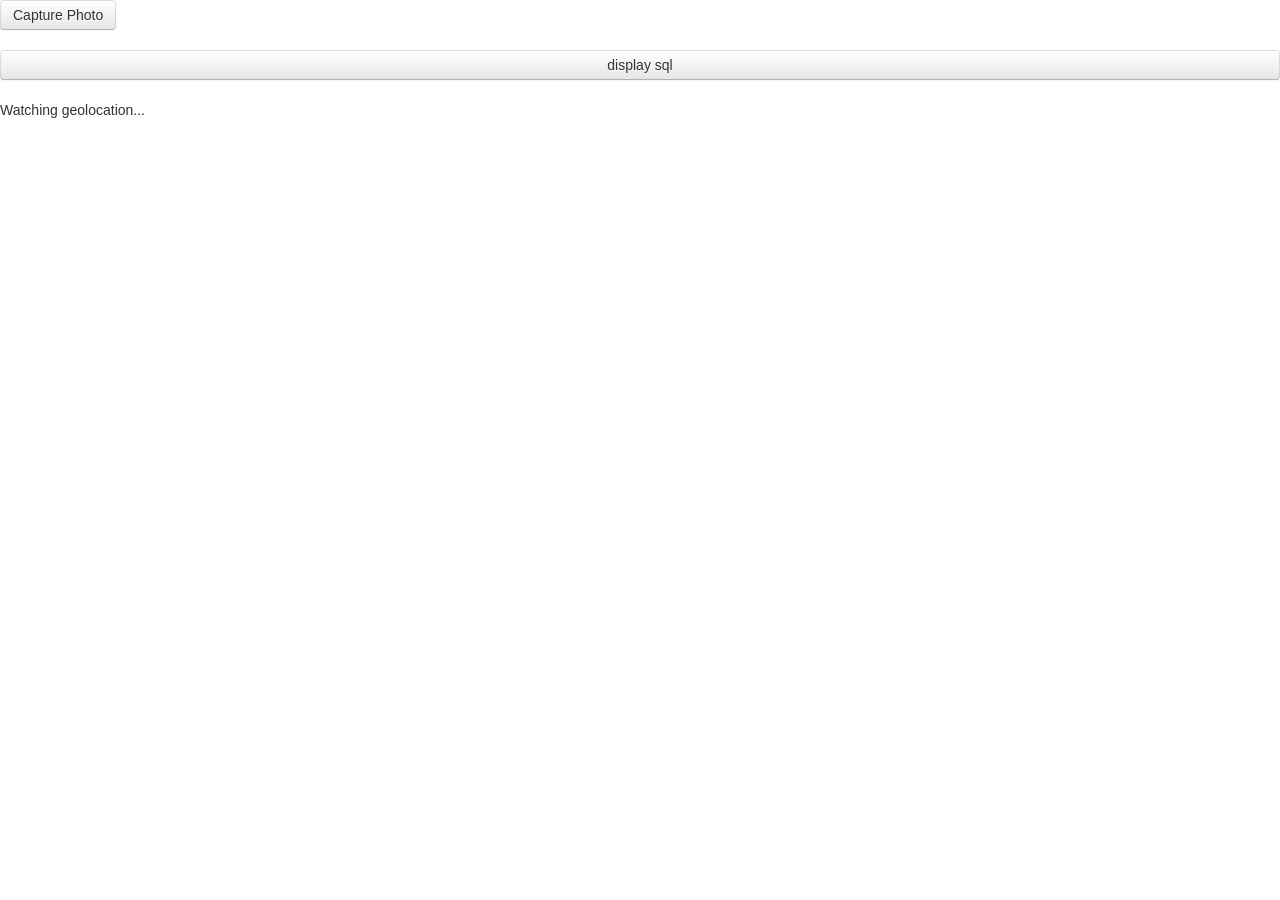
==== assets/www/capture.html @ d00fd609 "Initial commit" ====
<!DOCTYPE html>
<html>
<head>
    <title>Capture Photo</title>

    <script type="text/javascript" charset="utf-8" src="cordova-2.7.0.js"></script>
    <script type="text/javascript" charset="utf-8" src="js/capture.js"></script>
    <script type="text/javascript" charset="utf-8" src="js/gps.js"></script>
    <script type="text/javascript" charset="utf-8" src="js/jquery_1.9.1.js"></script>
    <link rel="stylesheet" type="text/css" href="css/bootstrap.min.css" />
    <link rel="stylesheet" type="text/css" href="css/bootstrap-responsive.min.css" />
    <link rel="stylesheet" type="text/css" href="css/index.css" />
    <script type="text/javascript" charset="utf-8">
        var pictureSource;   // picture source
        var destinationType; // sets the format of returned value
        var positionGps;
        var watchID = null;
        var pictureData;
        capture.initialize();
    </script>
</head>
<body>
<a class="btn capturePhoto" onclick="capture.capturePhoto();">Capture Photo</a><br>
<a class="btn captureSave" onclick="capture.onSave()" style="display: none">Sauvegarder photo</a><br>
<a class="btn displaySave" onclick="capture.onDisplaySql()" style="display: block">display sql</a><br>
<p id="geolocation">Watching geolocation...</p>
<div id="turnMe" ></div>
<img style="display:none;width: 100%" id="smallImage" src="" />
</body>
</html>
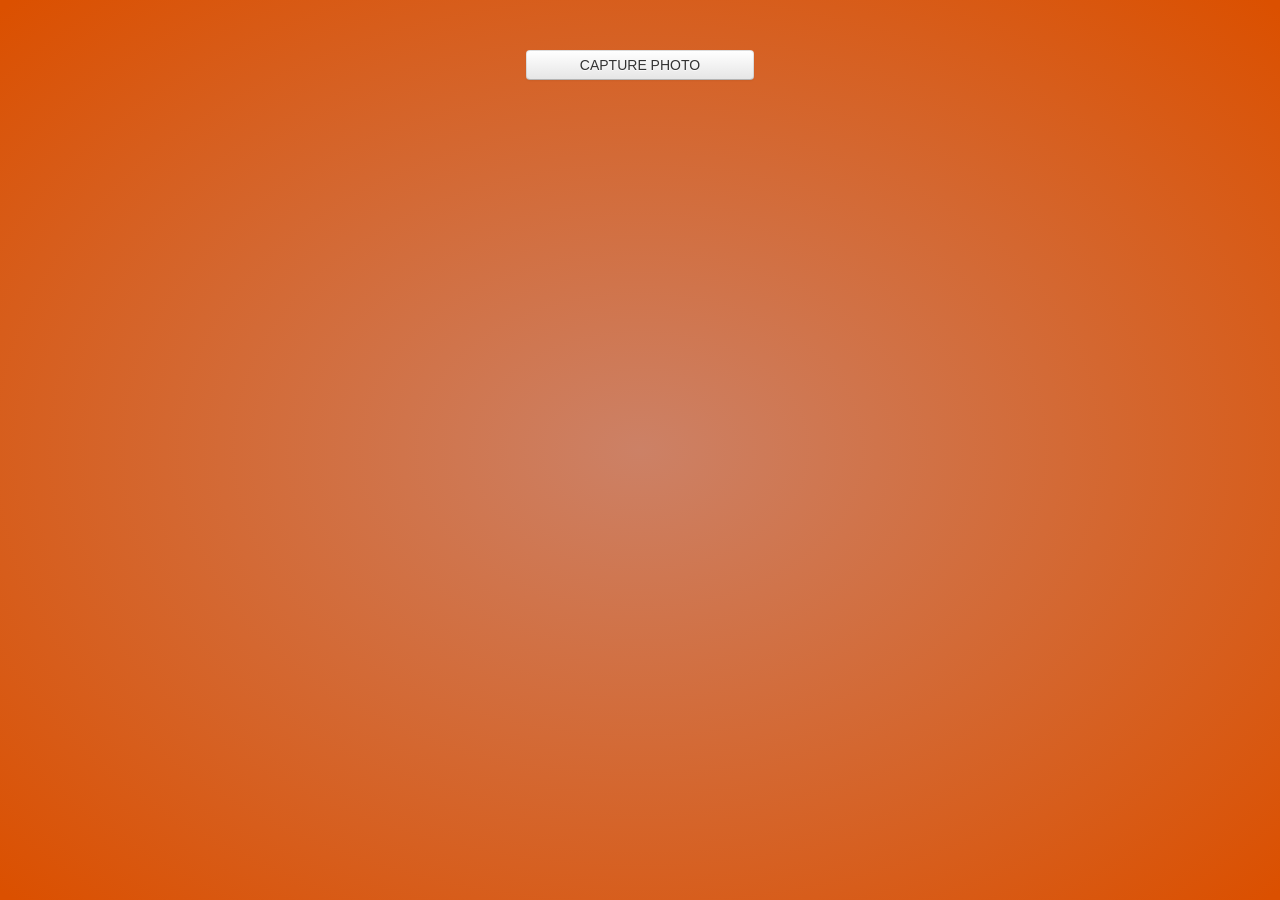
==== commit 52a4bda1: "update" ====
--- a/assets/www/capture.html
+++ b/assets/www/capture.html
@@ -19,12 +19,11 @@
         capture.initialize();
     </script>
 </head>
-<body>
+<body id="capture">
+<div>
 <a class="btn capturePhoto" onclick="capture.capturePhoto();">Capture Photo</a><br>
 <a class="btn captureSave" onclick="capture.onSave()" style="display: none">Sauvegarder photo</a><br>
-<a class="btn displaySave" onclick="capture.onDisplaySql()" style="display: block">display sql</a><br>
-<p id="geolocation">Watching geolocation...</p>
-<div id="turnMe" ></div>
 <img style="display:none;width: 100%" id="smallImage" src="" />
+</div>
 </body>
 </html>
--- a/assets/www/css/index.css
+++ b/assets/www/css/index.css
@@ -0,0 +1,189 @@
+/*
+ * Licensed to the Apache Software Foundation (ASF) under one
+ * or more contributor license agreements.  See the NOTICE file
+ * distributed with this work for additional information
+ * regarding copyright ownership.  The ASF licenses this file
+ * to you under the Apache License, Version 2.0 (the
+ * "License"); you may not use this file except in compliance
+ * with the License.  You may obtain a copy of the License at
+ *
+ * http://www.apache.org/licenses/LICENSE-2.0
+ *
+ * Unless required by applicable law or agreed to in writing,
+ * software distributed under the License is distributed on an
+ * "AS IS" BASIS, WITHOUT WARRANTIES OR CONDITIONS OF ANY
+ * KIND, either express or implied.  See the License for the
+ * specific language governing permissions and limitations
+ * under the License.
+ */
+* {
+    -webkit-tap-highlight-color: rgba(0,0,0,0); /* make transparent link selection, adjust last value opacity 0 to 1.0 */
+}
+
+body {
+    -webkit-touch-callout: none;                /* prevent callout to copy image, etc when tap to hold */
+    -webkit-text-size-adjust: none;             /* prevent webkit from resizing text to fit */
+    -webkit-user-select: none;                  /* prevent copy paste, to allow, change 'none' to 'text' */
+    background: #cc8166;
+    background: -moz-radial-gradient(center, ellipse cover,  #cc8166 0%, #db5000 99%);
+    background: -webkit-gradient(radial, center center, 0px, center center, 100%, color-stop(0%,#cc8166), color-stop(99%,#db5000));
+    background: -webkit-radial-gradient(center, ellipse cover,  #cc8166 0%,#db5000 99%);
+    background: -o-radial-gradient(center, ellipse cover,  #cc8166 0%,#db5000 99%);
+    background: -ms-radial-gradient(center, ellipse cover,  #cc8166 0%,#db5000 99%);
+    background: radial-gradient(ellipse at center,  #cc8166 0%,#db5000 99%);
+    filter: progid:DXImageTransform.Microsoft.gradient( startColorstr='#cc8166', endColorstr='#db5000',GradientType=1 );
+
+    background-attachment:fixed;
+    font-family:'HelveticaNeue-Light', 'HelveticaNeue', Helvetica, Arial, sans-serif;
+    font-size:12px;
+    height:100%;
+    margin:0px;
+    padding:0px;
+    text-transform:uppercase;
+    width:100%;
+}
+
+/* Portrait layout (default) */
+.app {
+    height: 50px;
+    left: 50%;
+    margin: -251px 0 0 -136px;
+    position: absolute;
+    text-align: center;
+    top: 50%;
+    width: 275px;
+}
+.picture ul li{
+    float:left;
+    list-style-type:none;
+    margin-bottom: 12px;
+    margin-right: 12px;
+}
+ul {
+    margin: 0 0 30px 17px;
+}
+.picture img{
+    width:100px;
+    height:auto;
+    border:8px solid white;
+    box-shadow: 0 5px 7px rgba(0, 0, 0, 0.39);
+}
+
+/* Landscape layout (with min-width) */
+@media screen and (min-aspect-ratio: 1/1) and (min-width:400px) {
+    .app {
+        background-position:left center;
+        padding:75px 0px 75px 170px;  /* padding-top + padding-bottom + text area = image height */
+        margin:-90px 0px 0px -198px;  /* offset vertical: half of image height */
+                                      /* offset horizontal: half of image width and text area width */
+    }
+}
+
+h1 {
+    font-size:24px;
+    font-weight:normal;
+    margin:0px;
+    overflow:visible;
+    padding:0px;
+    text-align:center;
+}
+
+.event {
+    border-radius:4px;
+    -webkit-border-radius:4px;
+    color:#FFFFFF;
+    font-size:12px;
+    margin:0px 30px;
+    padding:2px 0px;
+}
+
+.event.listening {
+    background-color:#333333;
+    display:block;
+}
+
+.event.received {
+    background-color:#4B946A;
+    display:none;
+}
+
+@keyframes fade {
+    from { opacity: 1.0; }
+    50% { opacity: 0.4; }
+    to { opacity: 1.0; }
+}
+ 
+@-webkit-keyframes fade {
+    from { opacity: 1.0; }
+    50% { opacity: 0.4; }
+    to { opacity: 1.0; }
+}
+ 
+.blink {
+    animation:fade 3000ms infinite;
+    -webkit-animation:fade 3000ms infinite;
+}
+
+.modal.fade.in {
+    top: 0;
+}
+.modal{
+    border-radius:0;
+    border:0;
+    left: 0;
+    right: 0;
+    height: 100%;
+}
+.modal-footer{
+    width: 93%;
+    position: absolute;
+    bottom:0;
+    background-color: #ffffff;
+    border:0;
+    padding: 12px 15px 6px 16px;
+}
+.modal-body{
+    max-height: 84%;
+}
+button.close{
+    margin-bottom: 8px;
+    margin-top: -8px;
+}
+.status{
+    float: left;
+    font-style: italic;
+    margin-top: 6px;
+    text-align: left;
+    text-transform: none;
+}
+.status span{
+    font-weight:bold;
+    color:#b8b8b8;
+}
+.btn-primary{
+    background-color: #d65f36;
+    border-radius: 0;
+    border:0;
+    color:#ffffff;
+    background-image: none;
+}
+.btn-primary:hover{
+    background-color: #d65f36;
+}
+.picture ul{
+    margin-top:-10px;
+}
+.btn-home{
+    margin-bottom:10px;
+}
+#capture div,#importePicture div{
+    margin: 50px auto 0;
+    width: 230px;
+    text-align: center;
+}
+#importePicture .btn{
+    margin-bottom: 15px;
+}
+#capture .btn,#importePicture .btn{
+    width:88%;
+}
